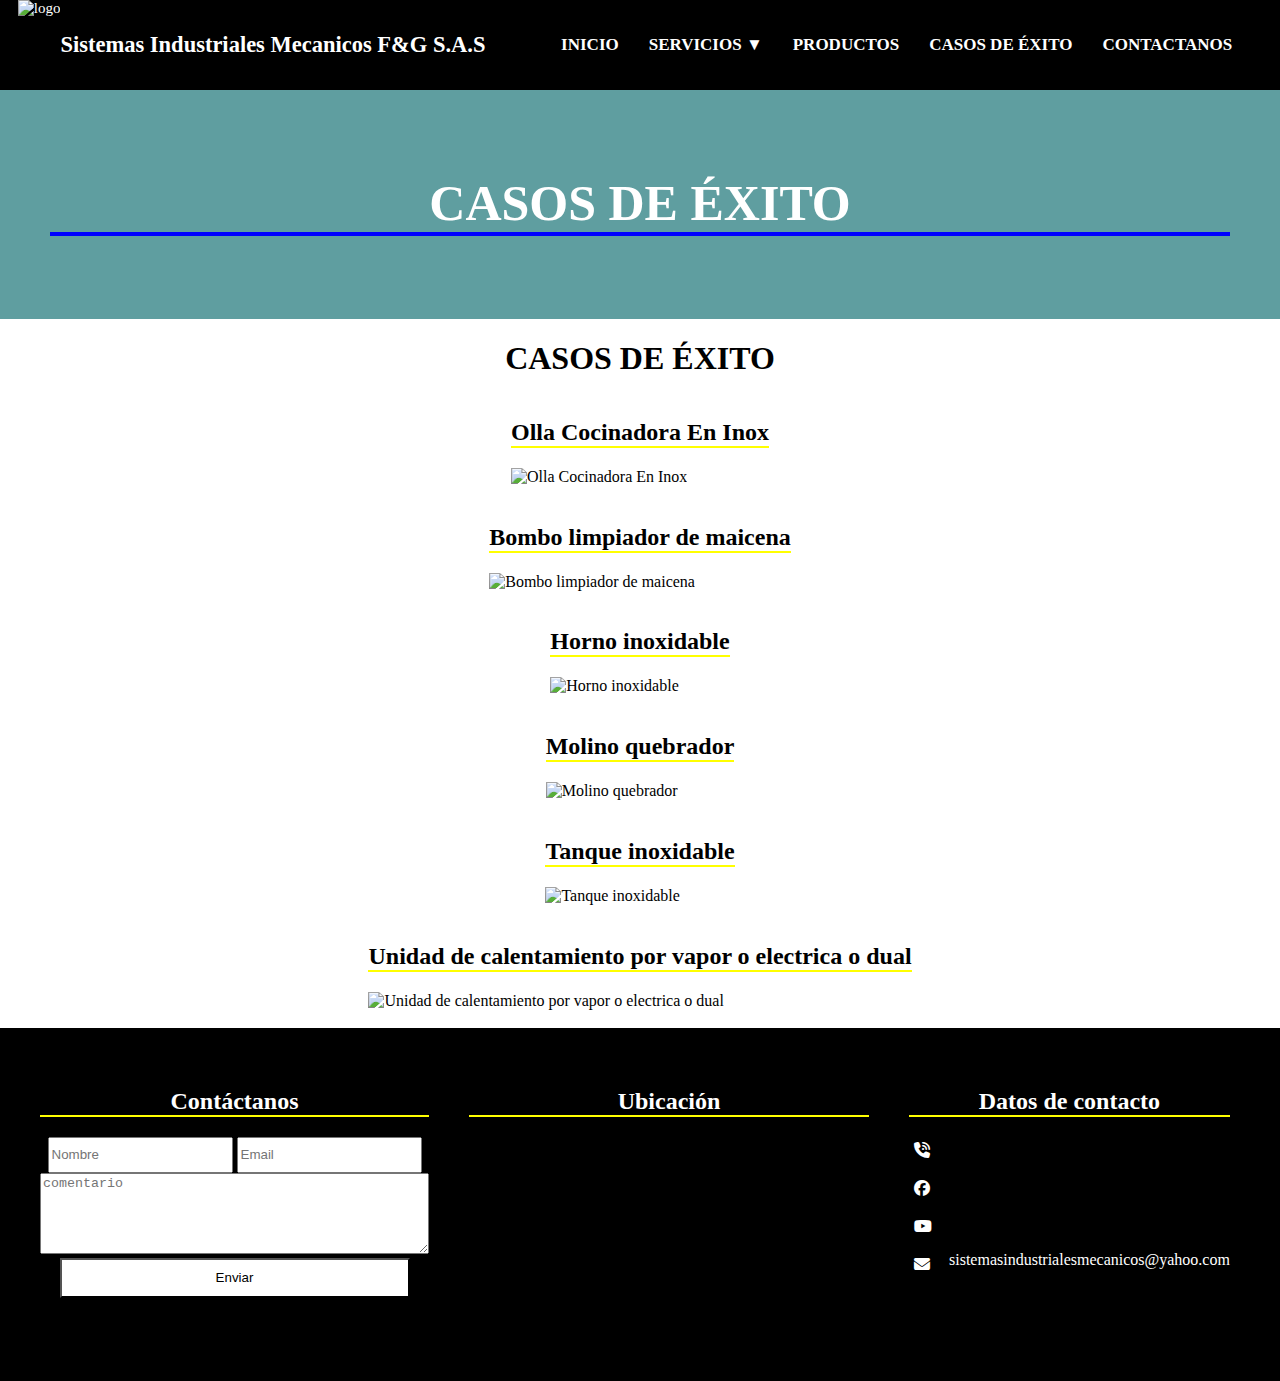
==== pages/casosdeexito.html @ 3709bdce "primer guardado" ====
<!DOCTYPE html>
<html lang="en">
<head>
    <meta charset="UTF-8">
    <meta http-equiv="X-UA-Compatible" content="IE=edge">
    <meta name="viewport" content="width=device-width, initial-scale=1.0">
    <title>SIM</title>
    <link rel="stylesheet" href="../estilos/style.css">
   <link rel="shortcut icon" href="../imagenes/WhatsApp_Image_2023-05-24_at_4.40.27_PM-removebg-preview.png" type="imege/x-icon">
   <link rel="stylesheet" href="https://cdnjs.cloudflare.com/ajax/libs/font-awesome/6.4.0/css/all.min.css">
</head>
<body>
  <header>
    <a href="../index.html" class="logo">
        <img src="../imagenes/WhatsApp_Image_2023-05-24_at_4.40.27_PM-removebg-preview.png" alt="logo">
        <h2 class="titulo">Sistemas Industriales Mecanicos F&G S.A.S</h2>
    </a>
    <nav>
        <ol class="listaorisontal">
            <li>
              <a href="../index.html" class="links">INICIO</a>
            </li>
            <li>
              <a href="./Servicios.html" class="links">SERVICIOS &#9660;</a>
              <ol class="listavertical">
                <li><a href="./fabricacion.html">Fabricación y Desarrollo de Soluciones Metalmecánicas</a></li>
                <li><a href="./mecanizos.html">Mecánizados Industriales</a></li>
                <li><a href="./mantenimiento.html">Mantenimiento Industrial</a></li>
                <li><a href="./SoldaduraMIG.html">Soldadura MIG y TIG</a></li>
                <li><a href="./cortesp.html">Corte de plasma CNC</a></li>
              </ol>
           </li>
           <li>
              <a href="./productos.html" class="links">PRODUCTOS</a>
           </li>
            <li>
              <a href="./casosdeexito.html" class="links">CASOS DE ÉXITO</a>
          </li>
           <li>
              <a href="./contacto.html" class="links">CONTACTANOS</a>
        </li>
        </ol>
    </nav>
</header>
<nav>
  <div class="fabricacion">
      <h1>CASOS DE ÉXITO</h1>
  </div>
</nav>
 <h1>CASOS DE ÉXITO</h1>
 <main class="exito">
  <section>
    <h2>Olla Cocinadora En Inox</h2>
    <img src="../imagenes/casos de éxito/Olla cocinadora/WhatsApp Image 2023-05-27 at 1.44.18 PM.jpeg" alt="Olla Cocinadora En Inox">
  </section>
  <br>
  <section>
    <h2>Bombo limpiador de maicena</h2>
    <img src="../imagenes/casos de éxito/Bombo limpiador de maicena/WhatsApp Image 2023-05-27 at 1.49.00 PM(1).jpeg" alt="Bombo limpiador de maicena">
  </section>
  <br>
  <section>
    <h2>Horno inoxidable</h2>
    <img src="../imagenes/casos de éxito/Horno inoxidable/WhatsApp Image 2023-05-27 at 1.49.20 PM.jpeg" alt="Horno inoxidable">
  </section>
  <br>
  <section>
    <h2>Molino quebrador</h2>
    <img src="../imagenes/casos de éxito/Molino quebrador/WhatsApp Image 2023-05-27 at 1.44.16 PM.jpeg" alt="Molino quebrador">
  </section>
  <br>
  <section>
    <h2>Tanque inoxidable</h2>
    <img src="../imagenes/casos de éxito/Tanque inoxidable/WhatsApp Image 2023-05-27 at 1.57.44 PM.jpeg" alt="Tanque inoxidable">
  </section>
  <br>
  <section>
    <h2>Unidad de calentamiento por vapor o electrica o dual</h2>
    <img src="../imagenes/casos de éxito/Unidad de calentamiento por vapor o electrica o dual/WhatsApp Image 2023-05-27 at 1.44.17 PM.jpeg" alt="Unidad de calentamiento por vapor o electrica o dual">
  </section>
  <br>
 </main>
 <footer>
    <div class="pcontactanos">
        <h2>Contáctanos</h2>
        <form action="">
        <input type="text" name="Nombre" id="Nombre" placeholder="Nombre">
        <input type="email" name="email" id="email" placeholder="Email">
        <br>
        <textarea name="comentario" id="" cols="46" rows="5" placeholder="comentario"></textarea>
        <br>
        <input type="submit" value="Enviar" id="enviar">
        </form>
    </div>
    <div>
        <h2>Ubicación</h2>
        <iframe src="https://www.google.com/maps/embed?pb=!1m18!1m12!1m3!1d836.5293182212894!2d-76.1641894205903!3d4.1758331933581765!2m3!1f0!2f0!3f0!3m2!1i1024!2i768!4f13.1!3m3!1m2!1s0x8e39c9f2c758d8e1%3A0x20f1a69b98691352!2sSistemas%20Industriales%20Mec%C3%A1nicos%20F%26G%20SAS!5e0!3m2!1ses!2sco!4v1685224114436!5m2!1ses!2sco" width="400" height="300" style="border:0;" allowfullscreen="" loading="lazy" referrerpolicy="no-referrer-when-downgrade"></iframe>
    </div>
    <div class="footercontac">
        <h2>Datos de contacto</h2>
        <a href="" ><i class="fa-solid fa-phone-volume"></i></a>
        <br>
        <a href=""><i class="fa-brands fa-facebook"></i></a>
        <br>
        <a href=""><i class="fa-brands fa-youtube"></i></a>
        <br>
        <a href=""><i class="fa-solid fa-envelope"></i>sistemasindustrialesmecanicos@yahoo.com</a>

    </div>
</footer>

</body>
</html>
---- estilos/style.css ----
html{
        width: 100%;
        height: 100%;
}
body{
    font-weight: sans-serif;
    margin: 0;
    background-image: url(../imagenes/layered-steps-haikei.svg); 
}

header{
min-height: 70px;
background-color:black;
display: flex;
justify-content: space-around;
align-items: center;
font-size: 15px;
}
a{
text-decoration: none;
color: white;
}
.logo{
    display: flex;
    align-items: center;
    padding-right: 0px;
}
 
.logo img{
    display: flex;
    height: 90px;
}
nav a{
font-weight: 800;
padding-right:30px;
font-size: 17px;
}
.listaorisontal{
    display: flex;
    justify-content: space-around;
    list-style: none;
}
.listavertical li a{
    display: block;
    list-style: none;
    padding: 20px;
    padding-left: 0px;
}
.listavertical{
    position: absolute;
    display: none;
    list-style: none;
    width: 200px;
    background-color: black;
}
.listaorisontal li:hover .listavertical{
    display: block;
}
nav a:hover{
    color: yellow;
}
@media (max-width:680px){
    header{
        flex-direction: column;
    }
    nav{
        padding: 10px 0px;
    }
    .carrusel{
        height: 400px;
        width: 200px;
    }
}

/* main (imagen)*/


.carrusel{
   height: 500px;
   width:1300px;
   margin: auto;
   display: flex;
}

.parrafo{
    display: flex;
    align-items: center;
    padding: 100px;
    
}
.parrafo img{
height: 300px;
width: 300px;
padding: 20px;
}
.parrafo select{
    font-size: 25px;
}

/* descargable */
.descargable{
    background-color:blue;
    width: 100px;
    padding: 12px;
    border-radius: 10px;
    margin: 100px;

}
.descargable:hover{
    background-color: black;
}

/*servicios*/

.pservicios{
    text-align: center;
    
}
.pservicios img{
    width: 600px;
    height: 400px;
}

/* footer*/

footer{
    display:flex;
  padding: 20px;
  text-align: center;
  background-color: black;

}
footer h2{
    color: white;
}
footer div iframe{
    height: 200px;
}
#Nombre{
    height: 30px;
}
#email{
    height: 30px;
}
#enviar{
    width: 350px;
    height: 40px;
    background-color: white;
}
#enviar:hover{
    background-color: yellow;
}

footer div{
    padding: 20px;
}

footer div h2{
    border-bottom: 2px solid yellow;
}
.footercontac a i{
    height: 10px;
    width: 10px;
    display: flex;
    flex-direction: row;
    margin: 5px;
    padding-right: 20px;
}
.footercontac a{
    display: flex;
    flex-direction: row;
    
}

/*servicios pagina 2*/
h1{
    text-align: center;
}
.servicios article{
    display: flex;
    
    align-items: center;

}

.servicios img{
    width: 600px;
    height: 400px;
    vertical-align: 30px;
   
}
/*productos*/
.prodes{
    
     background-color:blue;
     width: 100px;
     padding: 100px;
     border-radius: 10px;
     margin: 500px;
    
    
     
}
.prodes:hover{
    background-color: black;
}
.eldescar{
    text-align: center;
    padding-top: 200px;
    margin-bottom: 10%;
}
.abajo{
    margin-top: 100px;
}
/*casos de exito*/
.exito{
    align-items: center;
    display: flex;
    flex-direction: column;
}
.exito h2{
    text-align: center;
    border-bottom: 2px solid yellow;
}
.exito img{
    width: 600px;
    height: 400px;
}
/*contacto*/
.contacto{
    display: flex;
    flex-direction: column;
    align-items: center;
}
.contacto #Nombre{
    width: 770px;
    height: 45.5px;
}
.contacto #email{
    width: 770px;
    height: 45.5px;
}
.contacto #telefono{
    width: 770px;
    height: 45.5px;
}
.contacto #asunto{
    width: 770px;
    height: 45.5px;
}
.contacto #enviar{
    width: 774px;
    height: 60px;
}
/*fabricacion*/
.fabricacion{
background-color: cadetblue;
padding: 50px;
}
.fabricacion h1{
    font-size: 50px;
    color: white;
    border-bottom: 4px solid blue;
}
.imgs{
    display: flex;
    padding: 20px;
    width: 400px;
    height: 400px;
}
.imgs img{
    padding: 10px;
}
article p{
    font-size: 25px;
}
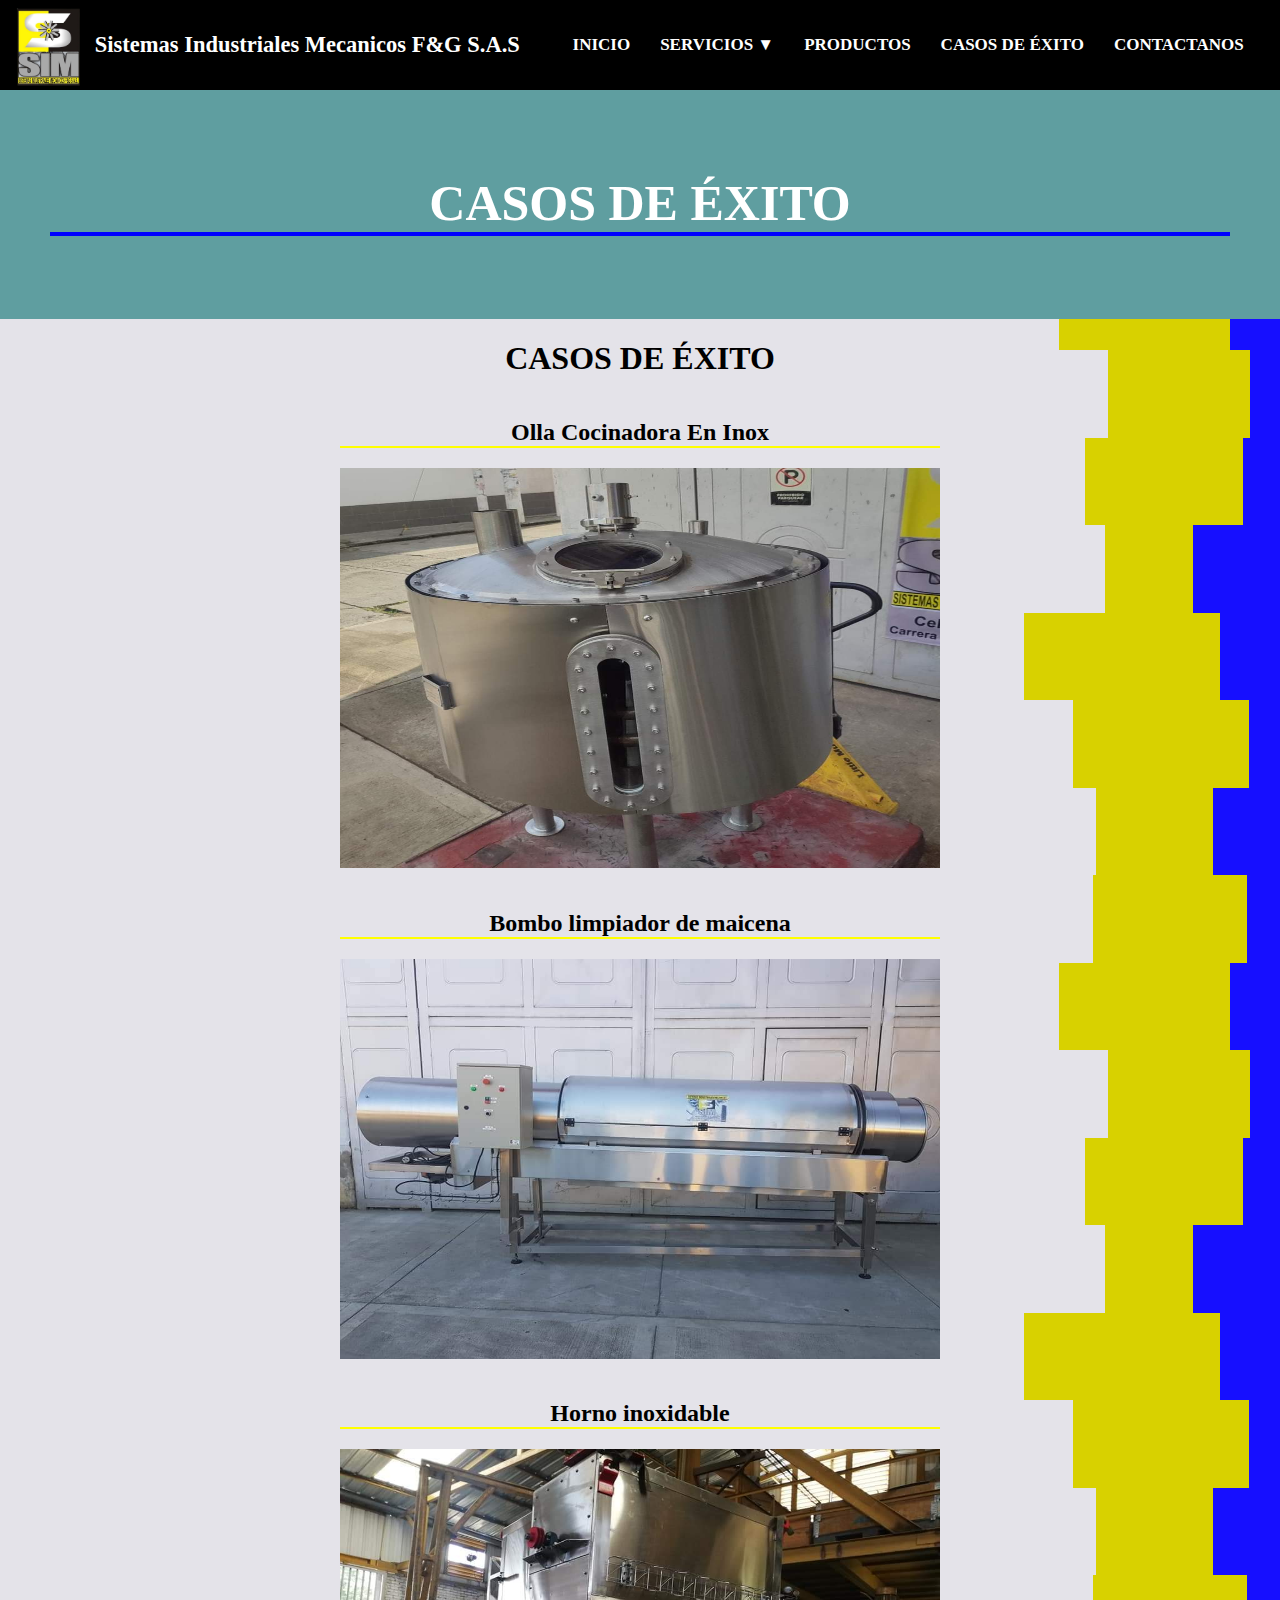
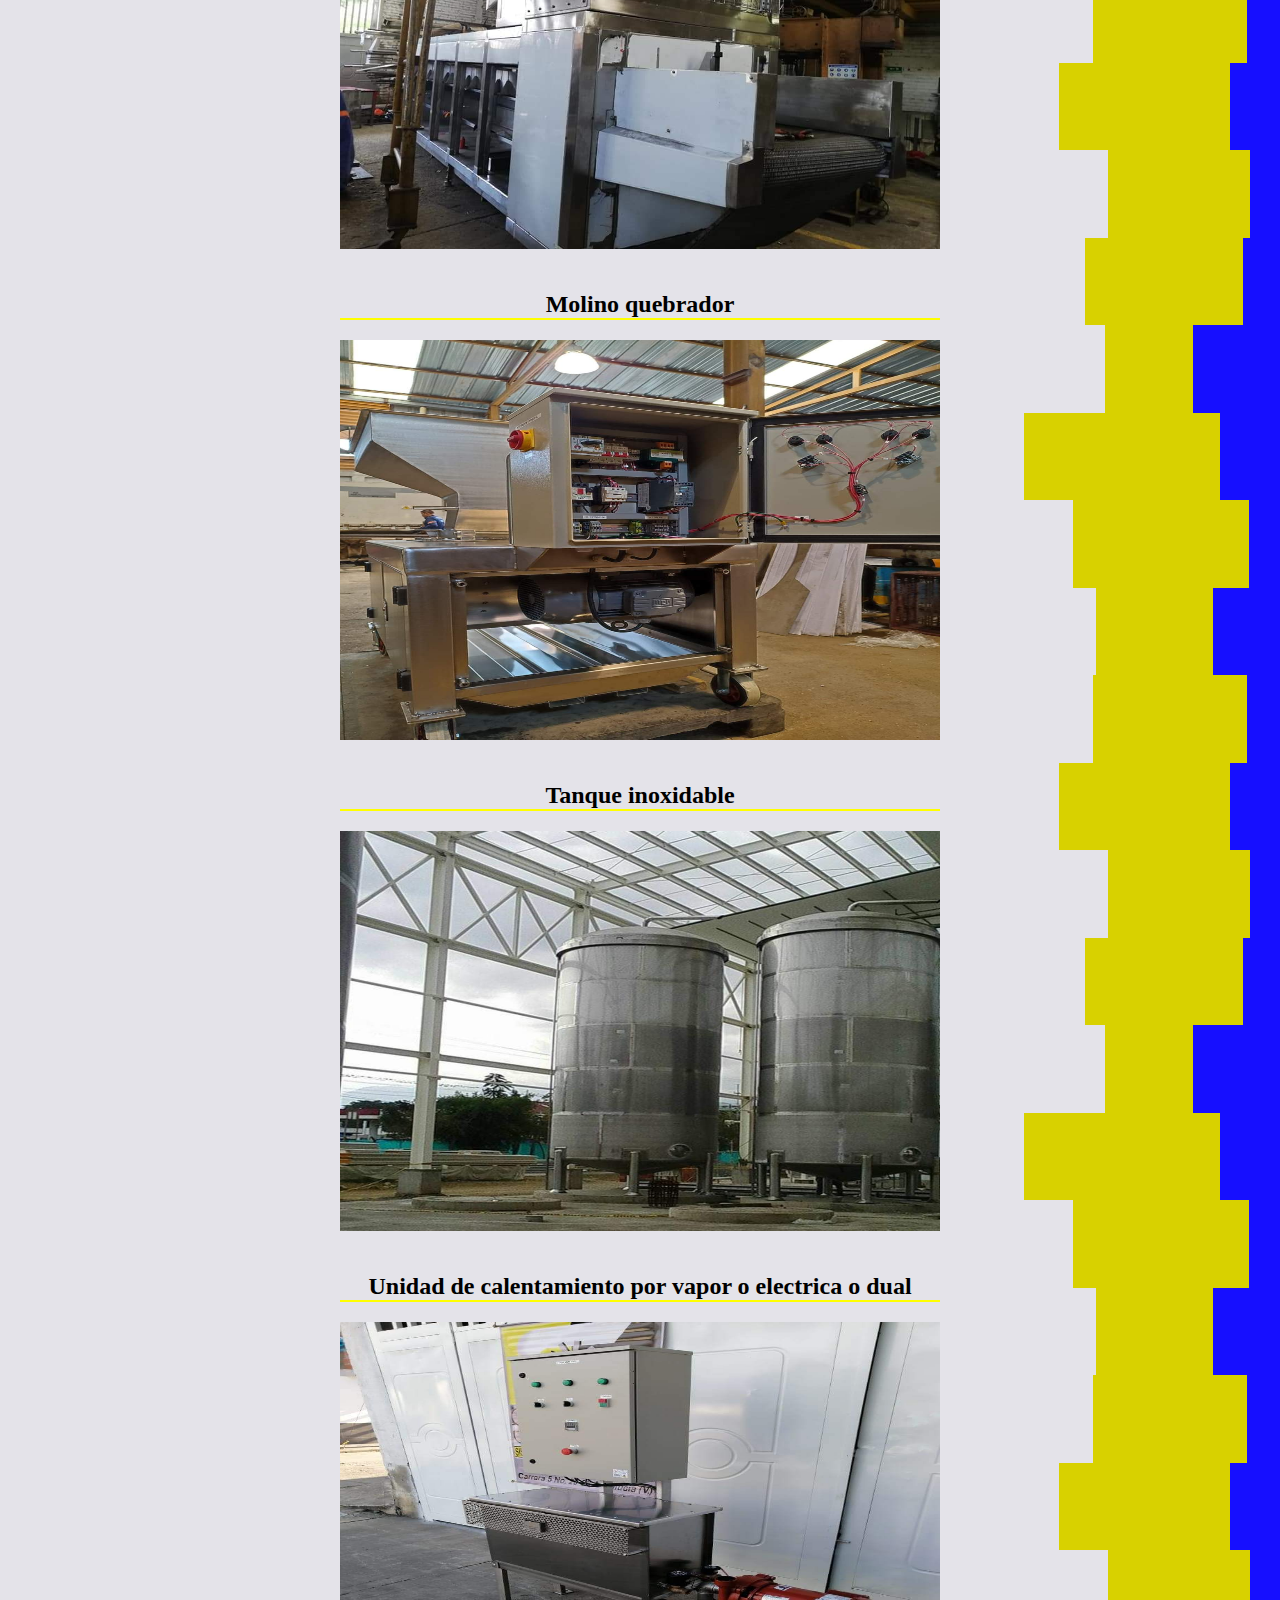
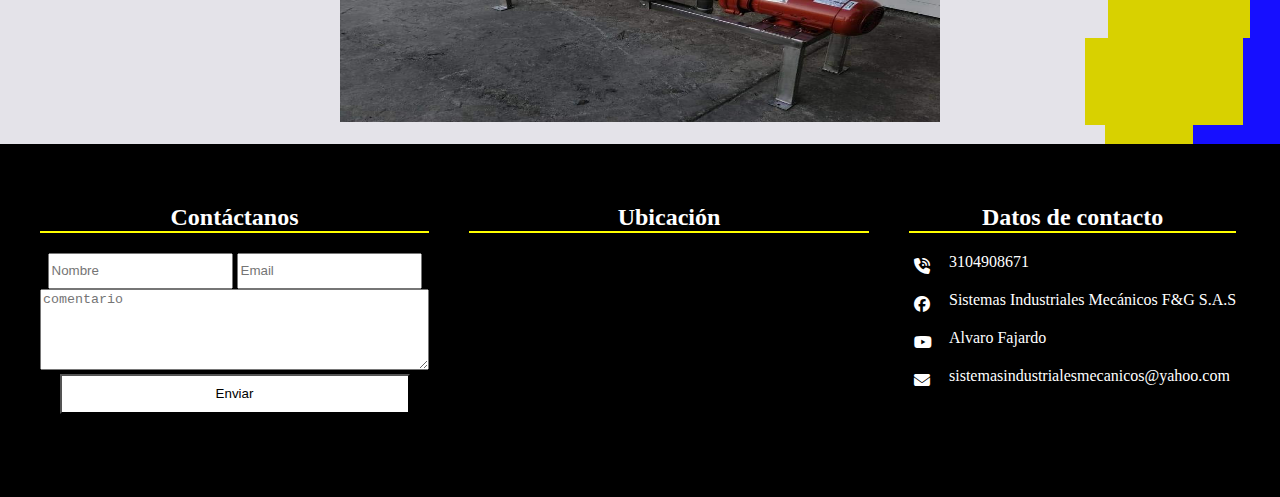
==== commit b27699fb: "responsive min" ====
--- a/pages/casosdeexito.html
+++ b/pages/casosdeexito.html
@@ -97,16 +97,16 @@
         <iframe src="https://www.google.com/maps/embed?pb=!1m18!1m12!1m3!1d836.5293182212894!2d-76.1641894205903!3d4.1758331933581765!2m3!1f0!2f0!3f0!3m2!1i1024!2i768!4f13.1!3m3!1m2!1s0x8e39c9f2c758d8e1%3A0x20f1a69b98691352!2sSistemas%20Industriales%20Mec%C3%A1nicos%20F%26G%20SAS!5e0!3m2!1ses!2sco!4v1685224114436!5m2!1ses!2sco" width="400" height="300" style="border:0;" allowfullscreen="" loading="lazy" referrerpolicy="no-referrer-when-downgrade"></iframe>
     </div>
     <div class="footercontac">
-        <h2>Datos de contacto</h2>
-        <a href="" ><i class="fa-solid fa-phone-volume"></i></a>
-        <br>
-        <a href=""><i class="fa-brands fa-facebook"></i></a>
-        <br>
-        <a href=""><i class="fa-brands fa-youtube"></i></a>
-        <br>
-        <a href=""><i class="fa-solid fa-envelope"></i>sistemasindustrialesmecanicos@yahoo.com</a>
+      <h2>Datos de contacto</h2>
+      <a href="" ><i class="fa-solid fa-phone-volume"></i>3104908671</a>
+      <br>
+      <a href="https://www.facebook.com/Sistemasindustrialesmecanicosandalucia?mibextid=ZbWKwL"><i class="fa-brands fa-facebook"></i>Sistemas Industriales Mecánicos F&G S.A.S</a>
+      <br>
+      <a href="https://www.youtube.com/@alvarofajardo7333/videos"><i class="fa-brands fa-youtube"></i>Alvaro Fajardo</a>
+      <br>
+      <a href=""><i class="fa-solid fa-envelope"></i>sistemasindustrialesmecanicos@yahoo.com</a>
 
-    </div>
+  </div>
 </footer>
 
 </body>
--- a/estilos/style.css
+++ b/estilos/style.css
@@ -59,18 +59,6 @@
 nav a:hover{
     color: yellow;
 }
-@media (max-width:680px){
-    header{
-        flex-direction: column;
-    }
-    nav{
-        padding: 10px 0px;
-    }
-    .carrusel{
-        height: 400px;
-        width: 200px;
-    }
-}
 
 /* main (imagen)*/
 
@@ -119,6 +107,7 @@
 .pservicios img{
     width: 600px;
     height: 400px;
+    border-radius: 25% 10%;
 }
 
 /* footer*/
@@ -172,6 +161,52 @@
     
 }
 
+/*responsive*/
+
+@media(max-width:480px){
+
+    header{
+        flex-direction: column;
+    }
+    .listaorisontal{
+        flex-direction: column;
+    }
+    .listaorisontal li{
+        padding: 1rem;
+    }
+
+    nav{
+        padding: 10px 0px;
+    }
+    .carrusel{
+        height: 300px;
+        width: 420px;
+    }
+    .parrafo{
+        flex-direction: column;
+    }
+
+    .pservicios img{
+        width: 350px;
+        height: 200px;
+        border-radius: 25% 10%;
+    }
+    footer{
+        display: flex;
+        flex-direction: column;
+    }
+    #comentario{
+        width: 300px;
+        height: 100px;
+    }
+    #enviar{
+        width:300px;
+    }
+    footer iframe{
+        width: 300px;
+    }
+
+}
 /*servicios pagina 2*/
 h1{
     text-align: center;
@@ -226,6 +261,12 @@
     width: 600px;
     height: 400px;
 }
+@media(max-width:480px){
+    .exito img{
+        width: 400px;
+        height: 300px;
+    }
+}
 /*contacto*/
 .contacto{
     display: flex;
@@ -251,6 +292,30 @@
 .contacto #enviar{
     width: 774px;
     height: 60px;
+}
+@media(max-width:480px){
+    
+
+    .contacto #Nombre{
+        width: 400px;
+        height: 45.5px;
+    }
+    .contacto #email{
+        width: 400px;
+        height: 45.5px;
+    }
+    .contacto #telefono{
+        width: 400px;
+        height: 45.5px;
+    }
+    .contacto #asunto{
+        width: 400px;
+        height: 45.5px;
+    }
+    .contacto #enviar{
+        width: 400px;
+        height: 60px;
+    }
 }
 /*fabricacion*/
 .fabricacion{
@@ -275,7 +340,16 @@
     font-size: 25px;
 }
 
-
-
-
-
+@media(max-width:480px){
+    .imgs{
+        flex-direction: column;
+    }
+    article p{
+        font-size: 25px;
+        display: flex;
+    }
+}
+
+
+
+
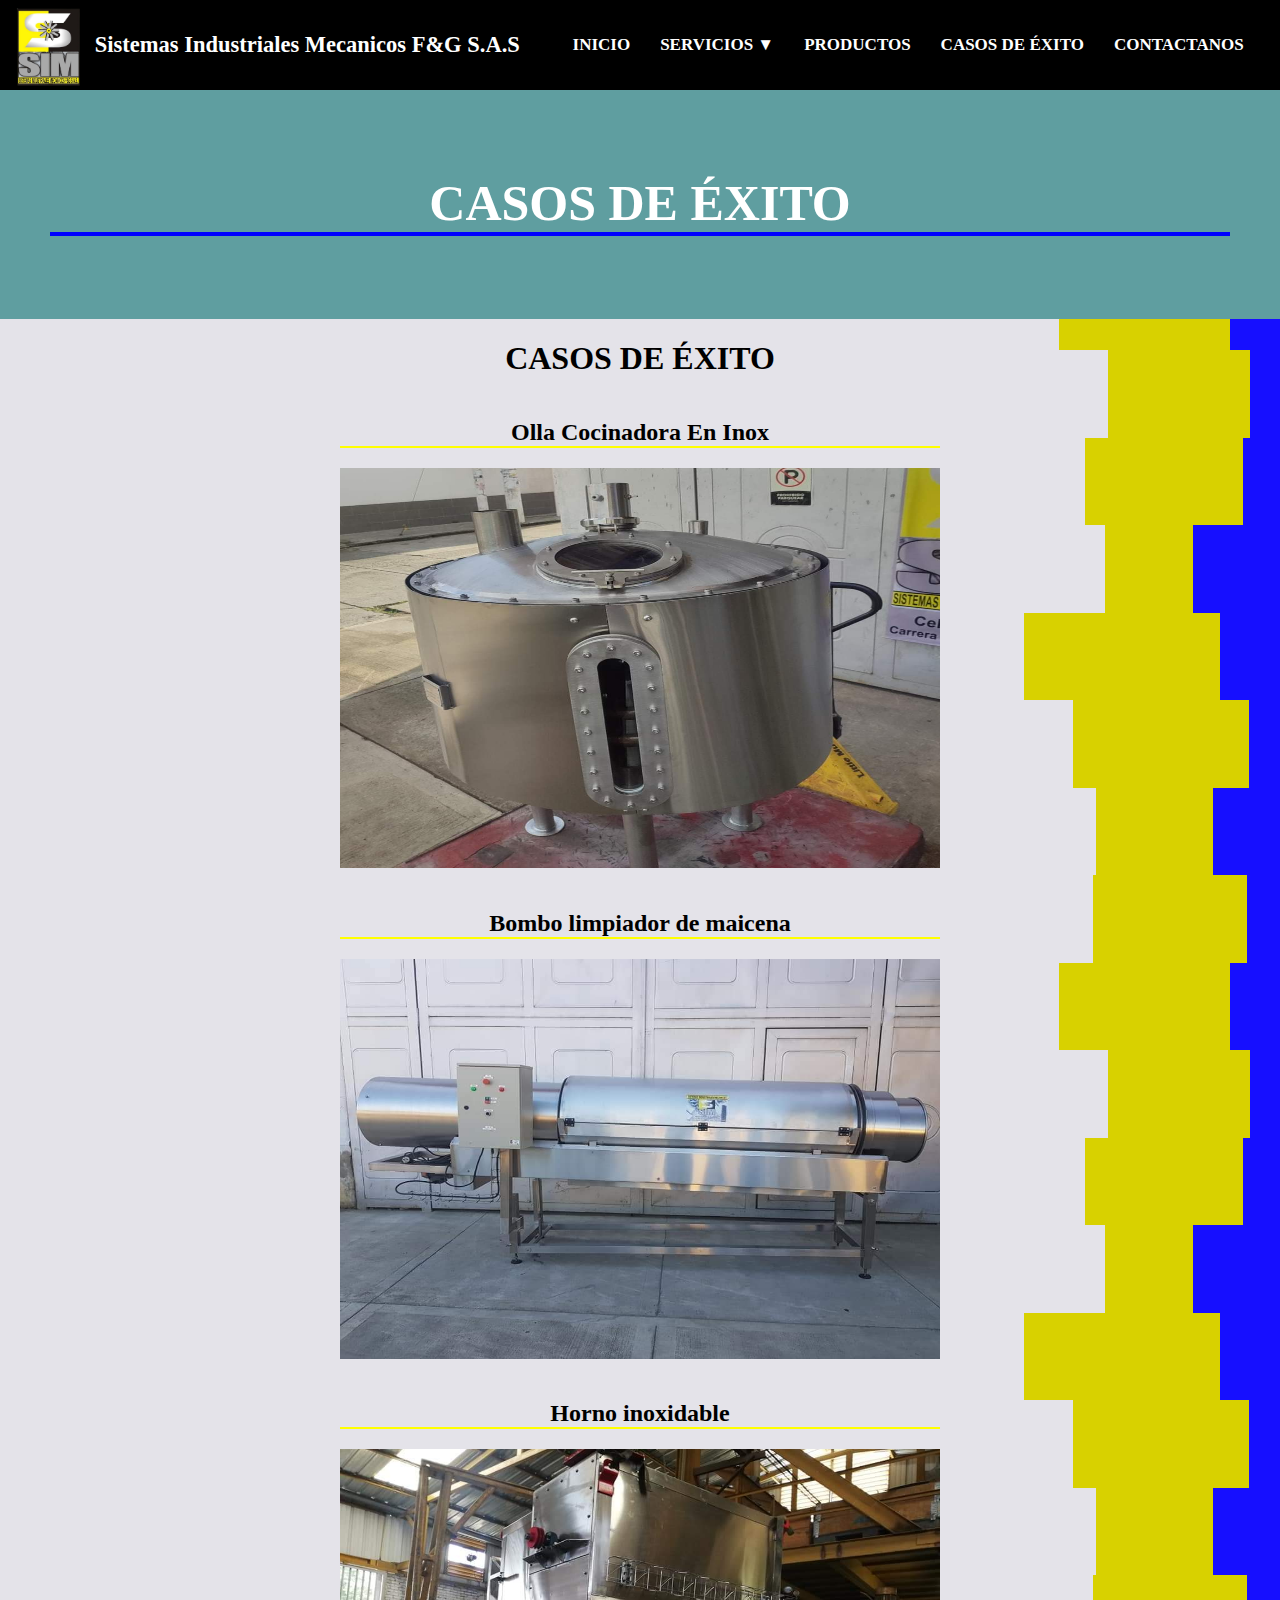
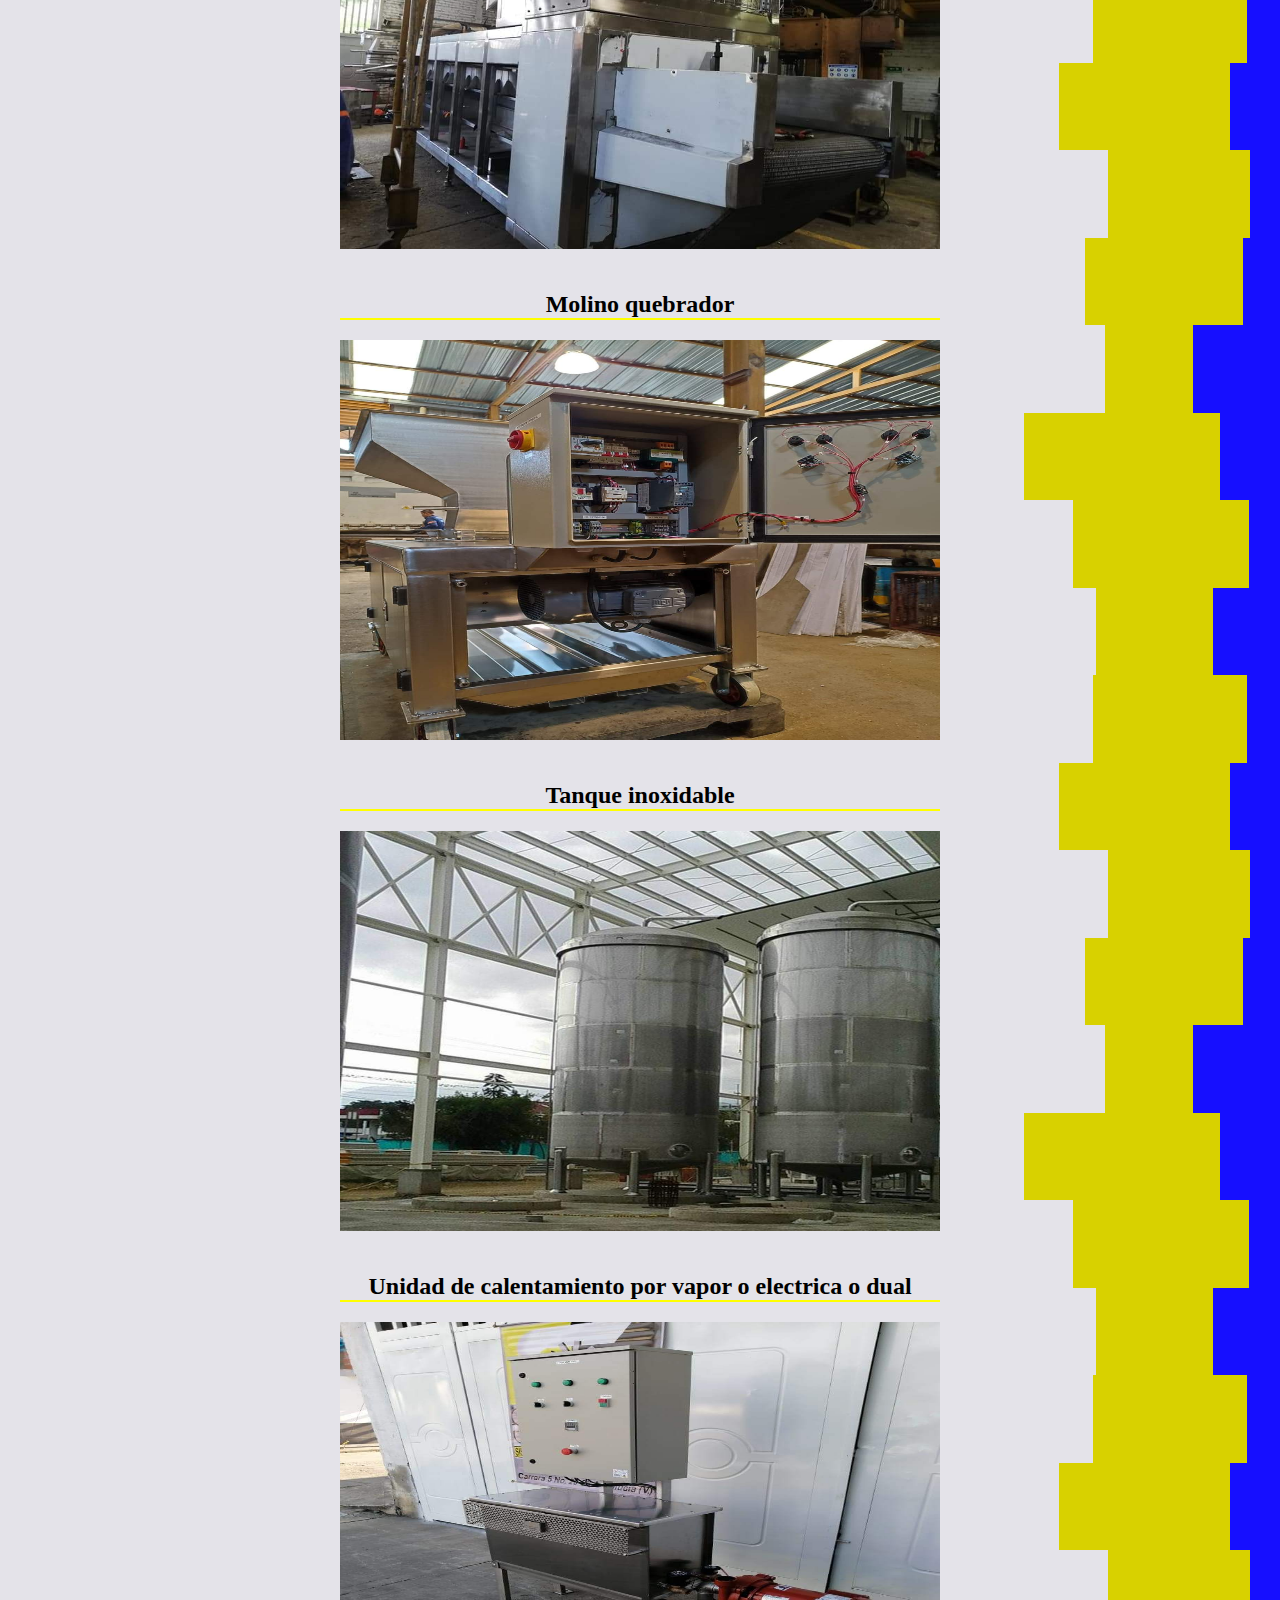
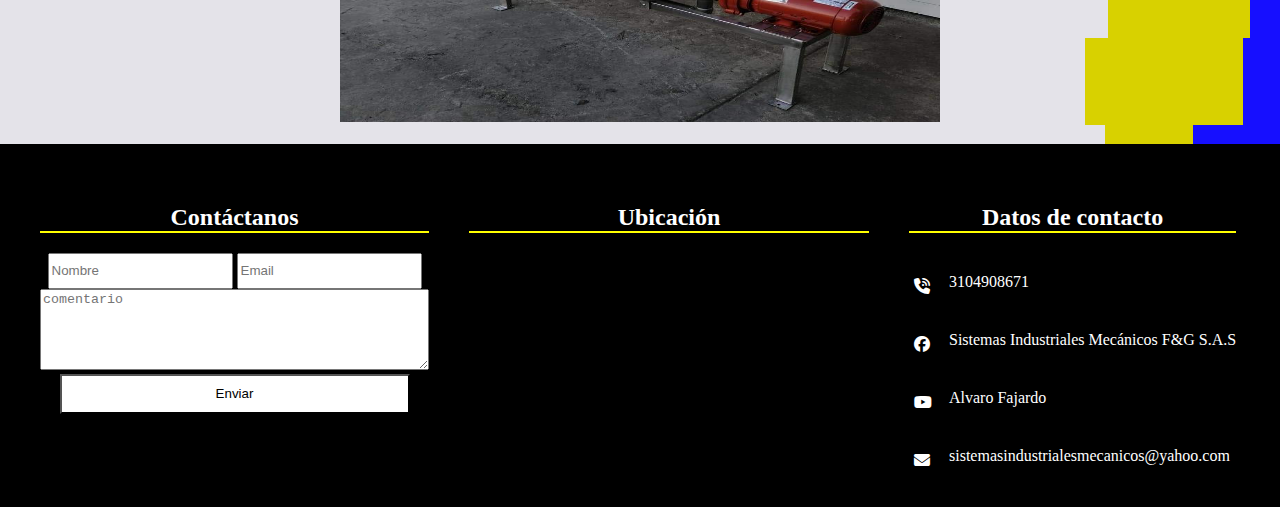
==== commit 011e7688: "mejora resposive" ====
--- a/pages/casosdeexito.html
+++ b/pages/casosdeexito.html
@@ -15,7 +15,11 @@
         <img src="../imagenes/WhatsApp_Image_2023-05-24_at_4.40.27_PM-removebg-preview.png" alt="logo">
         <h2 class="titulo">Sistemas Industriales Mecanicos F&G S.A.S</h2>
     </a>
+    <label for="check" class="mostrar-menu">
+      &#8801
+  </label>
     <nav>
+      <input type="checkbox" name="" id="check">
         <ol class="listaorisontal">
             <li>
               <a href="../index.html" class="links">INICIO</a>
--- a/estilos/style.css
+++ b/estilos/style.css
@@ -59,6 +59,19 @@
 nav a:hover{
     color: yellow;
 }
+.mostrar-menu {
+    color: white;
+    cursor: pointer;
+    font-size: 30px;
+    display: none;
+    transition: 0.4s;
+}
+.mostrar-menu{
+    order: 1;
+}
+#check{
+ display: none;
+}
 
 /* main (imagen)*/
 
@@ -158,25 +171,42 @@
 .footercontac a{
     display: flex;
     flex-direction: row;
+    padding-top: 20px;
     
 }
 
 /*responsive*/
 
-@media(max-width:480px){
+@media(max-width:420px){
 
     header{
         flex-direction: column;
     }
+
+    .mostrar-menu ,
+    .esconder-menu{
+        color: white;
+        display: block;
+        position: relative;
+    }
+
     .listaorisontal{
-        flex-direction: column;
-    }
-    .listaorisontal li{
-        padding: 1rem;
-    }
-
-    nav{
-        padding: 10px 0px;
+        position:fixed;
+        top: 80px;
+        bottom: 0;
+        background-color: black;
+        width: 100%;
+        left: 0;
+        display: flex;
+        justify-content: space-evenly;
+        flex-direction: column;
+        align-items: center;
+        clip-path: circle(0 at center);
+        transition: clip-path 1s ease-in-out;
+    }
+
+    #check:checked + .listaorisontal{
+        clip-path: circle(100% at center);
     }
     .carrusel{
         height: 300px;
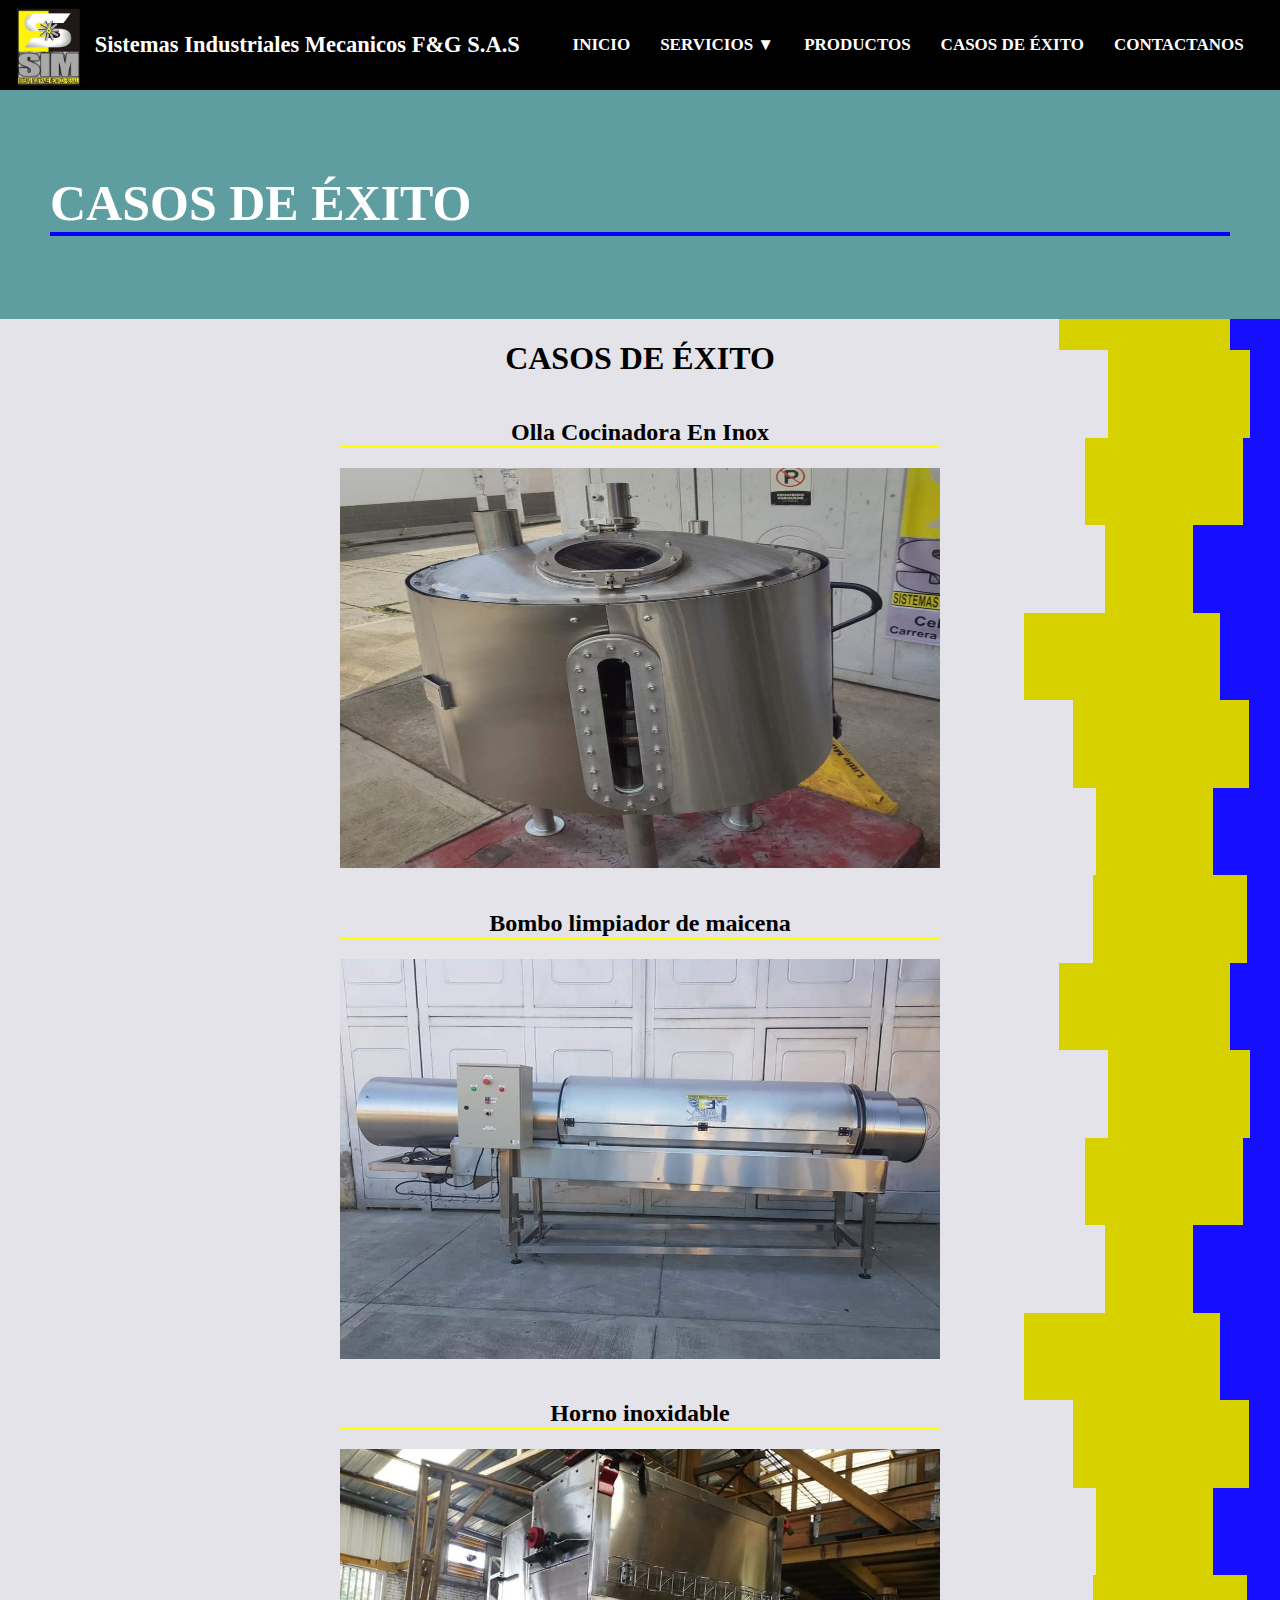
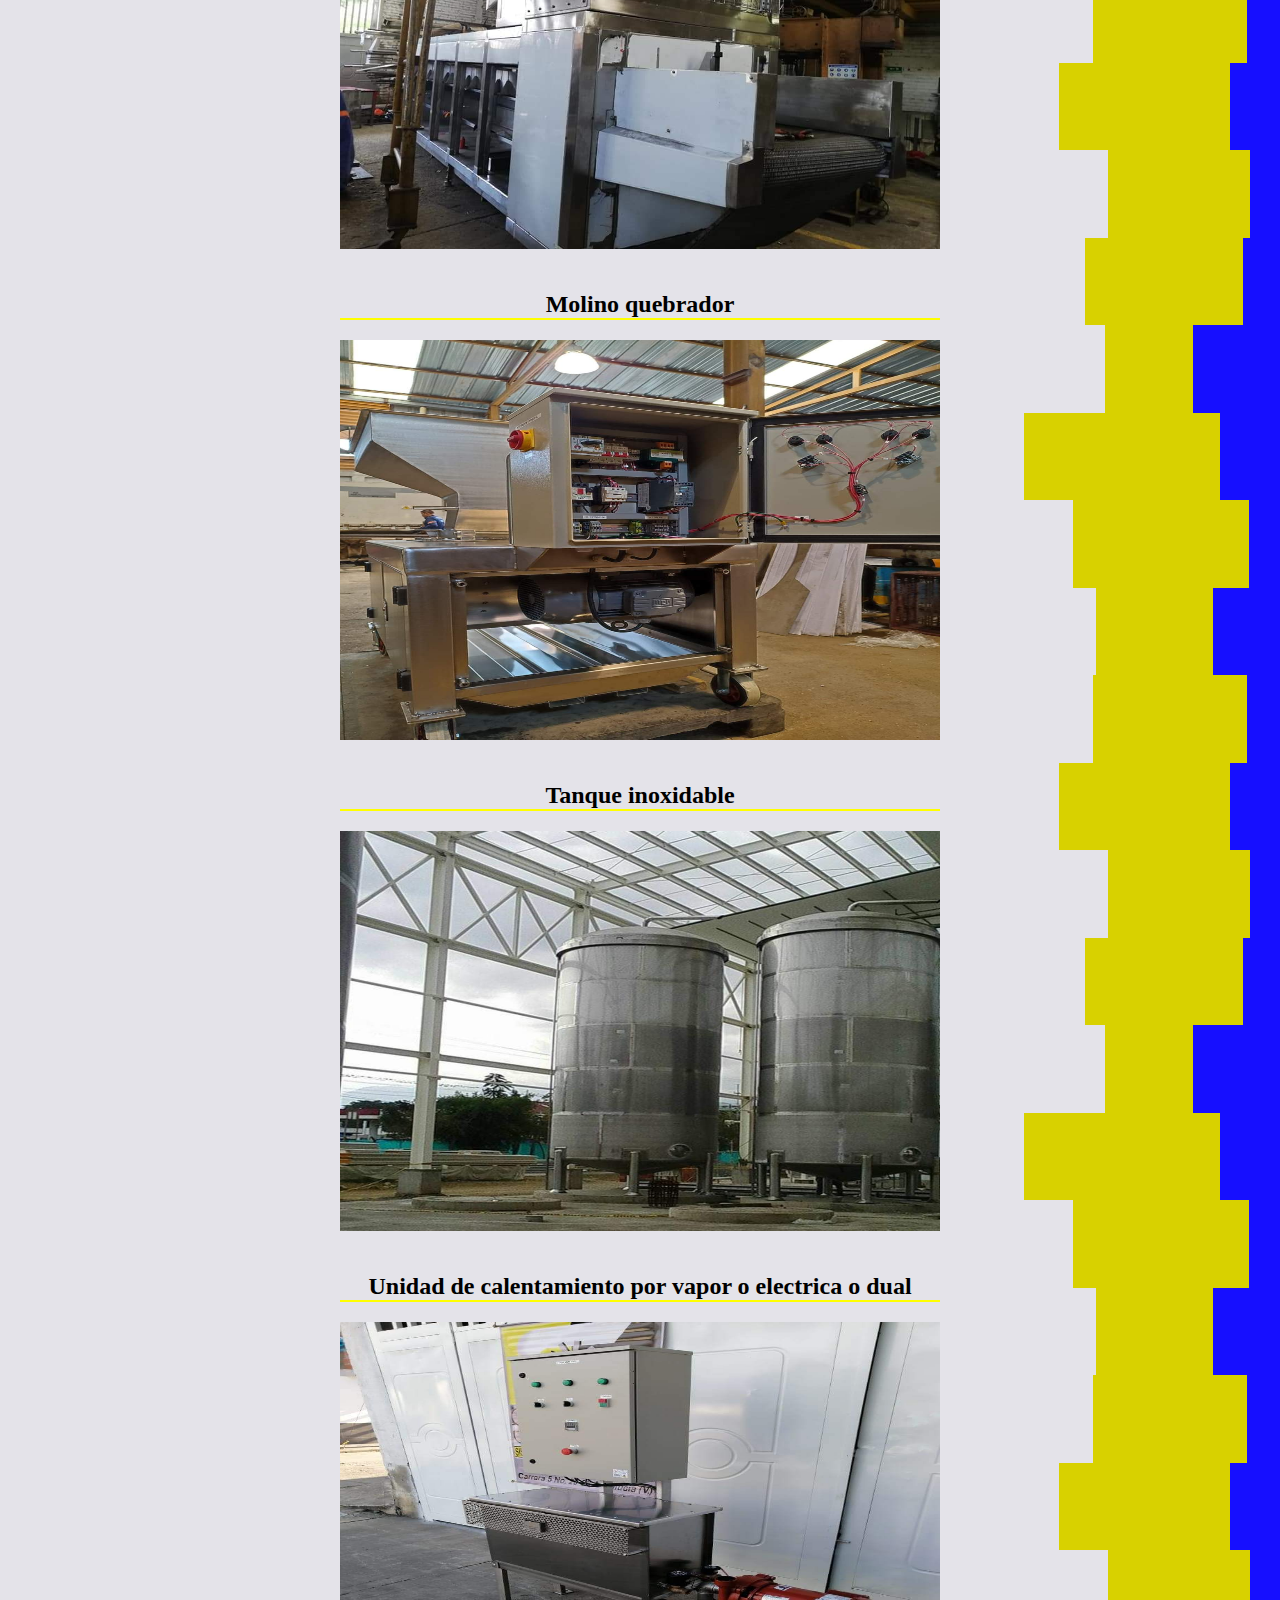
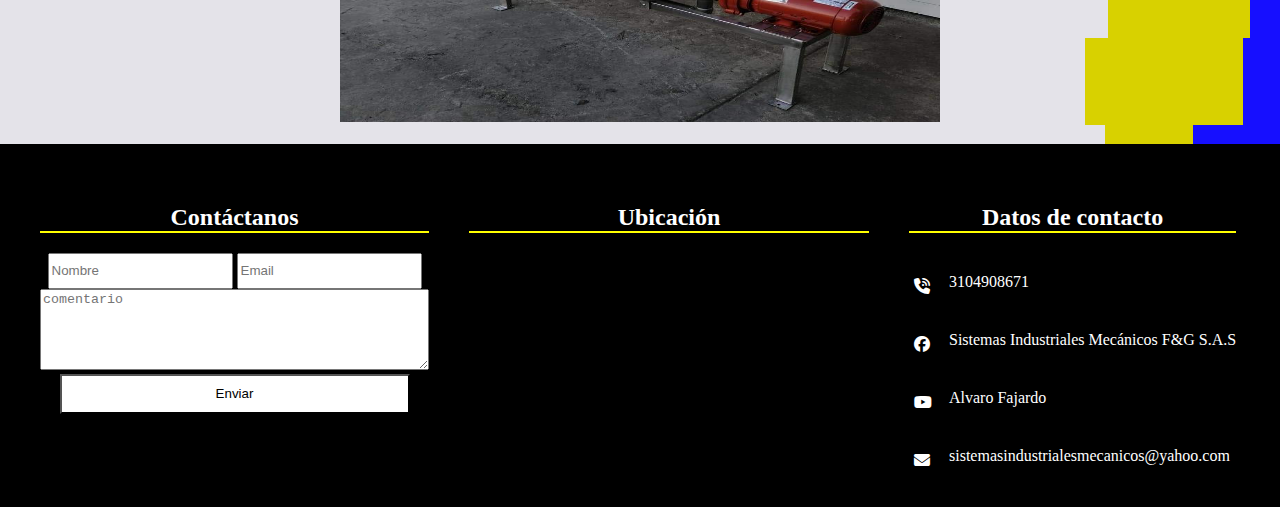
==== commit 40009b9a: "sass" ====
--- a/pages/casosdeexito.html
+++ b/pages/casosdeexito.html
@@ -4,7 +4,8 @@
     <meta charset="UTF-8">
     <meta http-equiv="X-UA-Compatible" content="IE=edge">
     <meta name="viewport" content="width=device-width, initial-scale=1.0">
-    <title>SIM</title>
+    <meta name="description" content= "maquinaria para hacer alimentos">
+    <title>casos de Éxito</title>
     <link rel="stylesheet" href="../estilos/style.css">
    <link rel="shortcut icon" href="../imagenes/WhatsApp_Image_2023-05-24_at_4.40.27_PM-removebg-preview.png" type="imege/x-icon">
    <link rel="stylesheet" href="https://cdnjs.cloudflare.com/ajax/libs/font-awesome/6.4.0/css/all.min.css">
--- a/estilos/style.css
+++ b/estilos/style.css
@@ -1,385 +1,387 @@
-html{
-        width: 100%;
-        height: 100%;
-}
-body{
-    font-weight: sans-serif;
-    margin: 0;
-    background-image: url(../imagenes/layered-steps-haikei.svg); 
-}
-
-header{
-min-height: 70px;
-background-color:black;
-display: flex;
-justify-content: space-around;
-align-items: center;
-font-size: 15px;
-}
-a{
-text-decoration: none;
-color: white;
-}
-.logo{
+html {
+  width: 100%;
+  height: 100%;
+}
+
+body {
+  font-weight: sans-serif;
+  margin: 0;
+  background-image: url(../imagenes/layered-steps-haikei.svg);
+}
+
+a {
+  text-decoration: none;
+  color: white;
+}
+
+h1 {
+  text-align: center;
+}
+
+header {
+  min-height: 70px;
+  background-color: black;
+  display: flex;
+  justify-content: space-around;
+  align-items: center;
+  font-size: 15px;
+}
+
+.logo {
+  display: flex;
+  align-items: center;
+  padding-right: 0px;
+}
+.logo img {
+  display: flex;
+  height: 90px;
+}
+
+nav a {
+  font-weight: 800;
+  padding-right: 30px;
+  font-size: 17px;
+}
+
+.listaorisontal {
+  display: flex;
+  justify-content: space-around;
+  list-style: none;
+}
+
+.listavertical {
+  position: absolute;
+  display: none;
+  list-style: none;
+  width: 200px;
+  background-color: black;
+}
+.listavertical li a {
+  display: block;
+  list-style: none;
+  padding: 20px;
+  padding-left: 0px;
+}
+
+.listaorisontal li:hover .listavertical {
+  display: block;
+}
+
+nav a:hover {
+  color: yellow;
+}
+
+.mostrar-menu {
+  color: white;
+  cursor: pointer;
+  font-size: 30px;
+  display: none;
+  transition: 0.4s;
+}
+.mostrar-menu {
+  order: 1;
+}
+
+#check {
+  display: none;
+}
+
+footer {
+  display: flex;
+  padding: 20px;
+  text-align: center;
+  background-color: black;
+}
+footer h2 {
+  color: white;
+}
+footer div {
+  padding: 20px;
+}
+footer div iframe {
+  height: 200px;
+}
+footer div h2 {
+  border-bottom: 2px solid yellow;
+}
+footer #Nombre {
+  height: 30px;
+}
+footer #email {
+  height: 30px;
+}
+footer #enviar {
+  width: 350px;
+  height: 40px;
+  background-color: white;
+}
+footer #enviar:hover {
+  background-color: yellow;
+}
+
+.footercontac a {
+  display: flex;
+  flex-direction: row;
+  padding-top: 20px;
+}
+.footercontac a i {
+  height: 10px;
+  width: 10px;
+  display: flex;
+  flex-direction: row;
+  margin: 5px;
+  padding-right: 20px;
+}
+
+@media (max-width: 480px) {
+  header {
+    flex-direction: column;
+  }
+  .mostrar-menu,
+  .esconder-menu {
+    color: white;
+    display: block;
+    position: relative;
+  }
+  .listaorisontal {
+    position: fixed;
+    top: 80px;
+    bottom: 0;
+    background-color: black;
+    width: 100%;
+    left: 0;
     display: flex;
+    justify-content: space-evenly;
+    flex-direction: column;
     align-items: center;
-    padding-right: 0px;
-}
- 
-.logo img{
+    clip-path: circle(0 at center);
+    transition: clip-path 1s ease-in-out;
+  }
+  #check:checked + .listaorisontal {
+    clip-path: circle(100% at center);
+  }
+  .carrusel {
+    height: 300px;
+    width: 420px;
+  }
+  .parrafo {
+    flex-direction: column;
+  }
+  .pservicios img {
+    width: 350px;
+    height: 200px;
+    border-radius: 25% 10%;
+  }
+  footer {
     display: flex;
-    height: 90px;
-}
-nav a{
-font-weight: 800;
-padding-right:30px;
-font-size: 17px;
-}
-.listaorisontal{
+    flex-direction: column;
+  }
+  footer iframe {
+    width: 300px;
+  }
+  #Nombre {
+    width: 20rem;
+  }
+  #email {
+    width: 20rem;
+  }
+  #comentario {
+    width: 300px;
+    height: 100px;
+  }
+  #enviar {
+    width: 1rem;
+  }
+}
+.carrusel {
+  height: 500px;
+  width: 1300px;
+  margin: auto;
+  display: flex;
+}
+
+.parrafo {
+  display: flex;
+  align-items: center;
+  padding: 100px;
+}
+.parrafo img {
+  height: 300px;
+  width: 300px;
+  padding: 20px;
+}
+.parrafo select {
+  font-size: 25px;
+}
+
+/* descargable */
+.descargable {
+  background-color: blue;
+  width: 100px;
+  padding: 12px;
+  border-radius: 10px;
+  margin: 100px;
+}
+.descargable:hover {
+  background-color: black;
+}
+
+/*servicios*/
+.pservicios {
+  text-align: center;
+}
+.pservicios img {
+  width: 600px;
+  height: 400px;
+  border-radius: 25% 10%;
+}
+
+@media (max-width: 480px) {
+  .carrusel img {
+    width: 480px;
+    justify-content: right;
+  }
+  .pservicios img {
+    width: 300px;
+    height: 200px;
+  }
+}
+.prodes {
+  background-color: blue;
+  width: 100px;
+  padding: 100px;
+  border-radius: 10px;
+  margin: 500px;
+}
+.prodes:hover {
+  background-color: black;
+}
+
+.eldescar {
+  text-align: center;
+  padding-top: 200px;
+  margin-bottom: 10%;
+}
+
+.abajo {
+  margin-top: 100px;
+}
+
+.exito {
+  align-items: center;
+  display: flex;
+  flex-direction: column;
+}
+.exito h2 {
+  text-align: center;
+  border-bottom: 2px solid yellow;
+}
+.exito img {
+  width: 600px;
+  height: 400px;
+}
+
+@media (max-width: 480px) {
+  .exito img {
+    width: 400px;
+    height: 300px;
+  }
+}
+.contacto {
+  display: flex;
+  flex-direction: column;
+  align-items: center;
+}
+.contacto #Nombre {
+  width: 770px;
+  height: 45.5px;
+}
+.contacto #email {
+  width: 770px;
+  height: 45.5px;
+}
+.contacto #telefono {
+  width: 770px;
+  height: 45.5px;
+}
+.contacto #asunto {
+  width: 770px;
+  height: 45.5px;
+}
+.contacto #enviar {
+  width: 774px;
+  height: 60px;
+}
+
+@media (max-width: 480px) {
+  .contacto input {
+    display: grid;
+    grid-template-rows: 90% 90% 90% 90% 90%;
+    grid-template-columns: auto auto auto;
+  }
+  .contacto #Nombre {
+    grid-column: 1/3;
+    width: 200px;
+    height: 40px;
+  }
+  .contacto #email {
+    width: 200px;
+    height: 40px;
+  }
+  .contacto #telefono {
+    width: 200px;
+    height: 40px;
+  }
+  .contacto #asunto {
+    width: 200px;
+    height: 40px;
+  }
+  .contacto #enviar {
+    width: 200px;
+    height: 40px;
+  }
+}
+.fabricacion {
+  background-color: cadetblue;
+  padding: 50px;
+}
+.fabricacion h1 {
+  display: flex;
+  font-size: 50px;
+  color: white;
+  border-bottom: 4px solid blue;
+}
+
+.imgs {
+  display: flex;
+  padding: 20px;
+}
+.imgs img {
+  padding: 10px;
+  width: 400px;
+  height: 400px;
+  align-items: center;
+}
+
+article p {
+  font-size: 25px;
+}
+
+@media (max-width: 480px) {
+  h1 {
+    flex-direction: column;
+  }
+  .imgs {
+    flex-direction: column;
+  }
+  .imgs img {
+    width: 300px;
+    height: 200px;
+  }
+  article p {
+    font-size: 25px;
     display: flex;
-    justify-content: space-around;
-    list-style: none;
-}
-.listavertical li a{
-    display: block;
-    list-style: none;
-    padding: 20px;
-    padding-left: 0px;
-}
-.listavertical{
-    position: absolute;
-    display: none;
-    list-style: none;
-    width: 200px;
-    background-color: black;
-}
-.listaorisontal li:hover .listavertical{
-    display: block;
-}
-nav a:hover{
-    color: yellow;
-}
-.mostrar-menu {
-    color: white;
-    cursor: pointer;
-    font-size: 30px;
-    display: none;
-    transition: 0.4s;
-}
-.mostrar-menu{
-    order: 1;
-}
-#check{
- display: none;
-}
-
-/* main (imagen)*/
-
-
-.carrusel{
-   height: 500px;
-   width:1300px;
-   margin: auto;
-   display: flex;
-}
-
-.parrafo{
-    display: flex;
-    align-items: center;
-    padding: 100px;
-    
-}
-.parrafo img{
-height: 300px;
-width: 300px;
-padding: 20px;
-}
-.parrafo select{
-    font-size: 25px;
-}
-
-/* descargable */
-.descargable{
-    background-color:blue;
-    width: 100px;
-    padding: 12px;
-    border-radius: 10px;
-    margin: 100px;
-
-}
-.descargable:hover{
-    background-color: black;
-}
-
-/*servicios*/
-
-.pservicios{
-    text-align: center;
-    
-}
-.pservicios img{
-    width: 600px;
-    height: 400px;
-    border-radius: 25% 10%;
-}
-
-/* footer*/
-
-footer{
-    display:flex;
-  padding: 20px;
-  text-align: center;
-  background-color: black;
-
-}
-footer h2{
-    color: white;
-}
-footer div iframe{
-    height: 200px;
-}
-#Nombre{
-    height: 30px;
-}
-#email{
-    height: 30px;
-}
-#enviar{
-    width: 350px;
-    height: 40px;
-    background-color: white;
-}
-#enviar:hover{
-    background-color: yellow;
-}
-
-footer div{
-    padding: 20px;
-}
-
-footer div h2{
-    border-bottom: 2px solid yellow;
-}
-.footercontac a i{
-    height: 10px;
-    width: 10px;
-    display: flex;
-    flex-direction: row;
-    margin: 5px;
-    padding-right: 20px;
-}
-.footercontac a{
-    display: flex;
-    flex-direction: row;
-    padding-top: 20px;
-    
-}
-
-/*responsive*/
-
-@media(max-width:420px){
-
-    header{
-        flex-direction: column;
-    }
-
-    .mostrar-menu ,
-    .esconder-menu{
-        color: white;
-        display: block;
-        position: relative;
-    }
-
-    .listaorisontal{
-        position:fixed;
-        top: 80px;
-        bottom: 0;
-        background-color: black;
-        width: 100%;
-        left: 0;
-        display: flex;
-        justify-content: space-evenly;
-        flex-direction: column;
-        align-items: center;
-        clip-path: circle(0 at center);
-        transition: clip-path 1s ease-in-out;
-    }
-
-    #check:checked + .listaorisontal{
-        clip-path: circle(100% at center);
-    }
-    .carrusel{
-        height: 300px;
-        width: 420px;
-    }
-    .parrafo{
-        flex-direction: column;
-    }
-
-    .pservicios img{
-        width: 350px;
-        height: 200px;
-        border-radius: 25% 10%;
-    }
-    footer{
-        display: flex;
-        flex-direction: column;
-    }
-    #comentario{
-        width: 300px;
-        height: 100px;
-    }
-    #enviar{
-        width:300px;
-    }
-    footer iframe{
-        width: 300px;
-    }
-
-}
-/*servicios pagina 2*/
-h1{
-    text-align: center;
-}
-.servicios article{
-    display: flex;
-    
-    align-items: center;
-
-}
-
-.servicios img{
-    width: 600px;
-    height: 400px;
-    vertical-align: 30px;
-   
-}
-/*productos*/
-.prodes{
-    
-     background-color:blue;
-     width: 100px;
-     padding: 100px;
-     border-radius: 10px;
-     margin: 500px;
-    
-    
-     
-}
-.prodes:hover{
-    background-color: black;
-}
-.eldescar{
-    text-align: center;
-    padding-top: 200px;
-    margin-bottom: 10%;
-}
-.abajo{
-    margin-top: 100px;
-}
-/*casos de exito*/
-.exito{
-    align-items: center;
-    display: flex;
-    flex-direction: column;
-}
-.exito h2{
-    text-align: center;
-    border-bottom: 2px solid yellow;
-}
-.exito img{
-    width: 600px;
-    height: 400px;
-}
-@media(max-width:480px){
-    .exito img{
-        width: 400px;
-        height: 300px;
-    }
-}
-/*contacto*/
-.contacto{
-    display: flex;
-    flex-direction: column;
-    align-items: center;
-}
-.contacto #Nombre{
-    width: 770px;
-    height: 45.5px;
-}
-.contacto #email{
-    width: 770px;
-    height: 45.5px;
-}
-.contacto #telefono{
-    width: 770px;
-    height: 45.5px;
-}
-.contacto #asunto{
-    width: 770px;
-    height: 45.5px;
-}
-.contacto #enviar{
-    width: 774px;
-    height: 60px;
-}
-@media(max-width:480px){
-    
-
-    .contacto #Nombre{
-        width: 400px;
-        height: 45.5px;
-    }
-    .contacto #email{
-        width: 400px;
-        height: 45.5px;
-    }
-    .contacto #telefono{
-        width: 400px;
-        height: 45.5px;
-    }
-    .contacto #asunto{
-        width: 400px;
-        height: 45.5px;
-    }
-    .contacto #enviar{
-        width: 400px;
-        height: 60px;
-    }
-}
-/*fabricacion*/
-.fabricacion{
-background-color: cadetblue;
-padding: 50px;
-}
-.fabricacion h1{
-    font-size: 50px;
-    color: white;
-    border-bottom: 4px solid blue;
-}
-.imgs{
-    display: flex;
-    padding: 20px;
-    width: 400px;
-    height: 400px;
-}
-.imgs img{
-    padding: 10px;
-}
-article p{
-    font-size: 25px;
-}
-
-@media(max-width:480px){
-    .imgs{
-        flex-direction: column;
-    }
-    article p{
-        font-size: 25px;
-        display: flex;
-    }
-}
-
-
-
-
+  }
+}
+
+/*# sourceMappingURL=style.css.map */
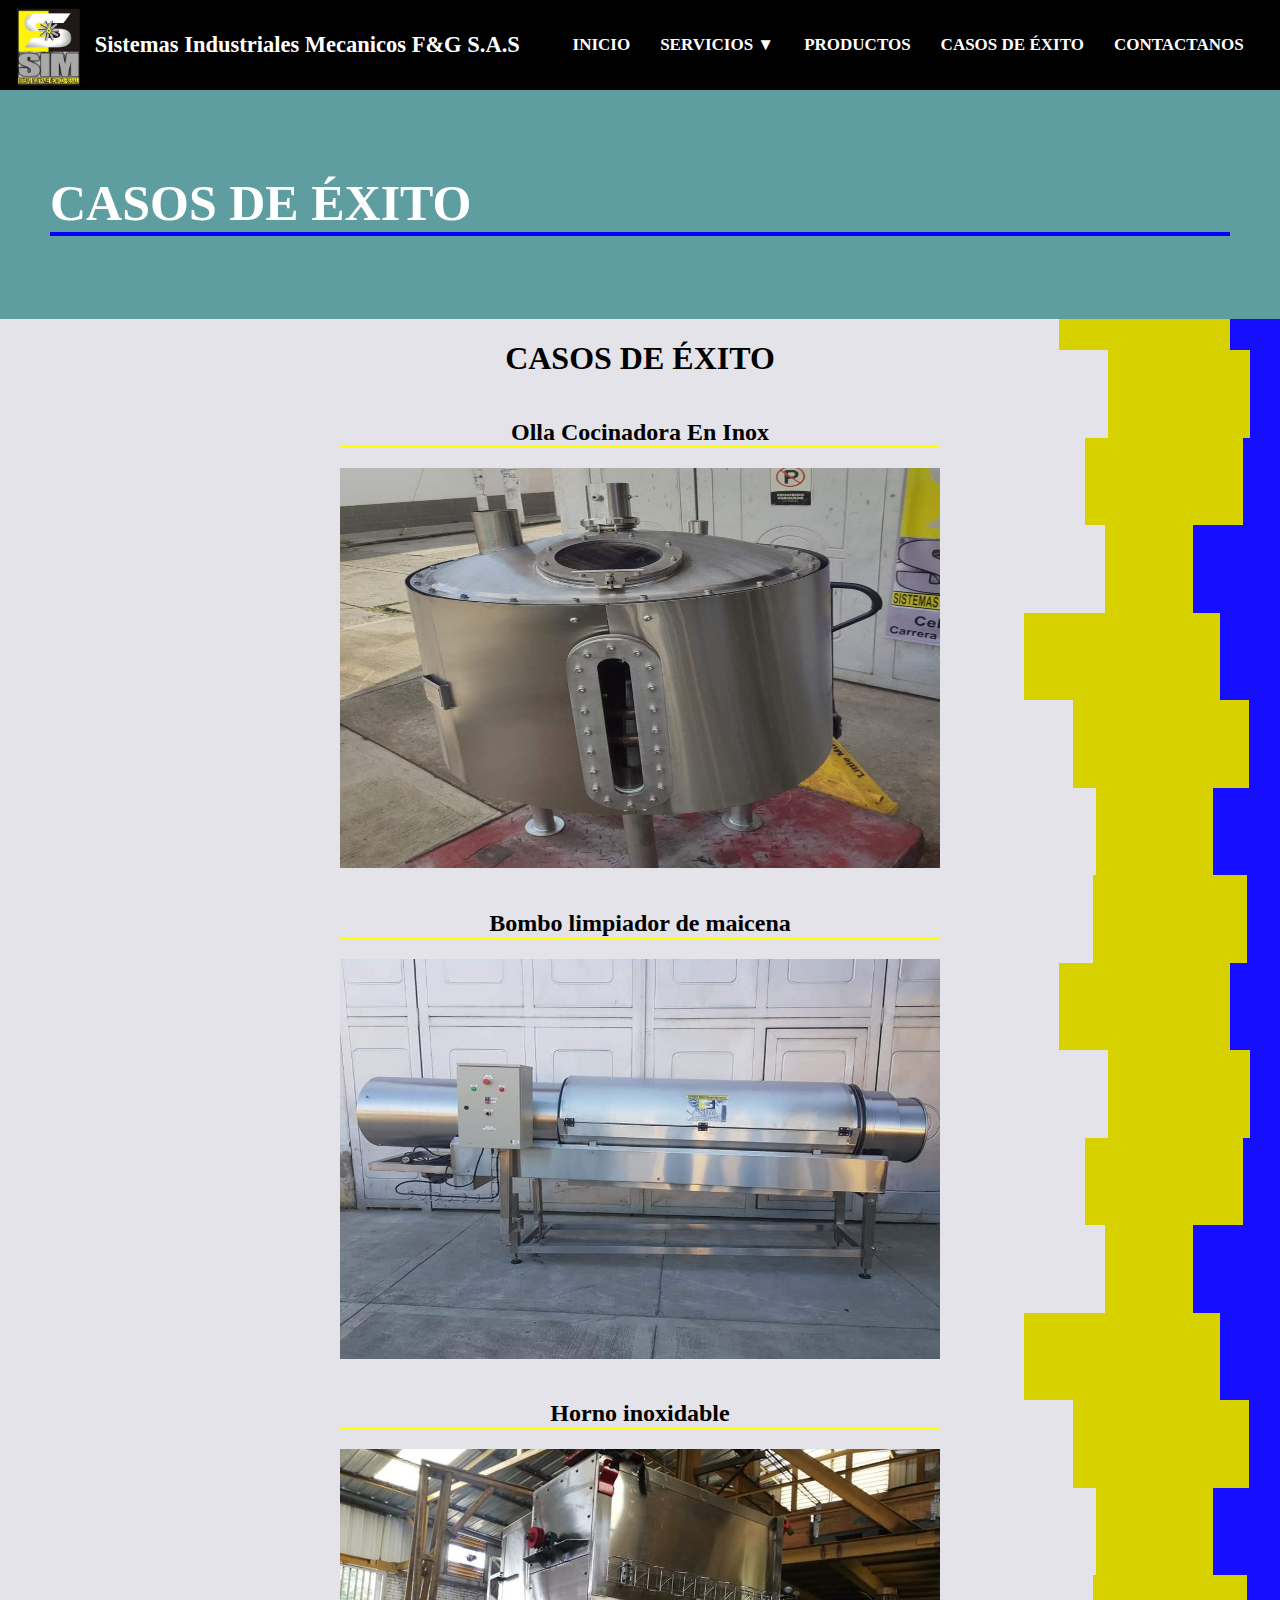
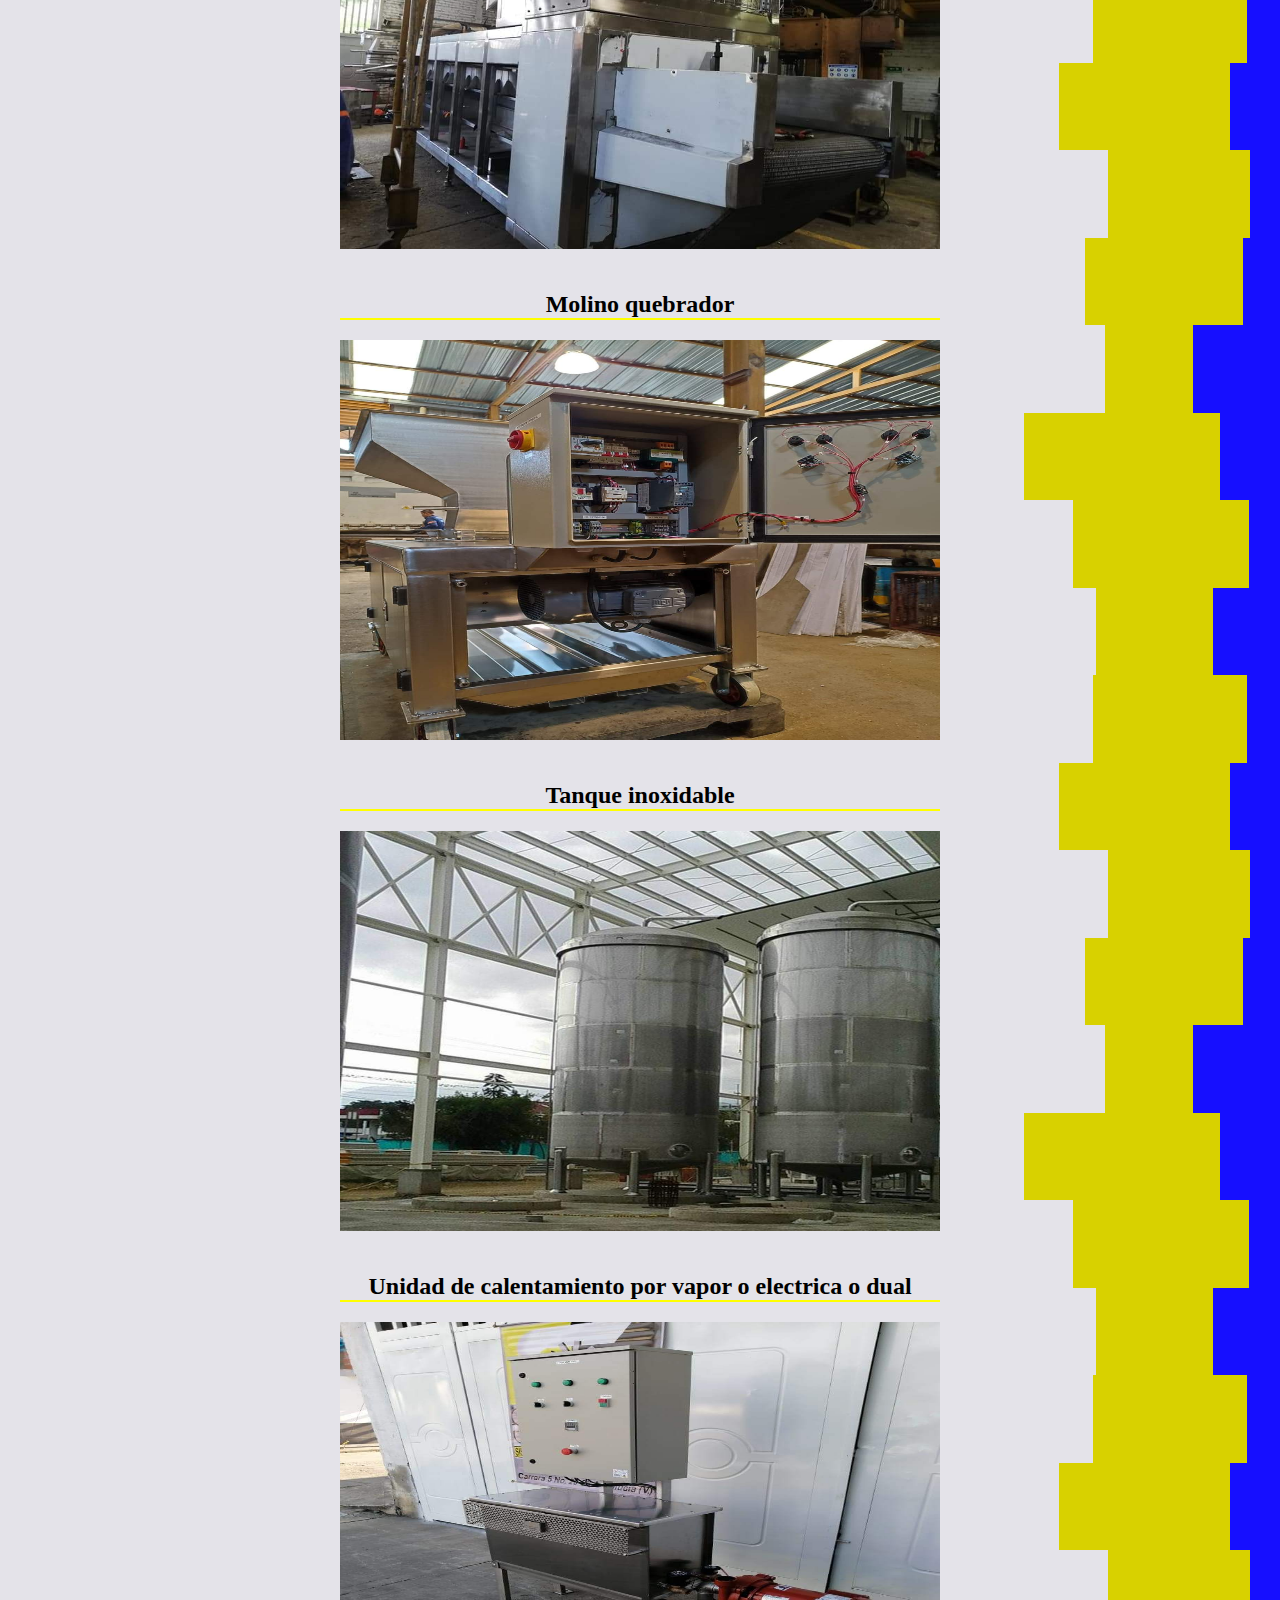
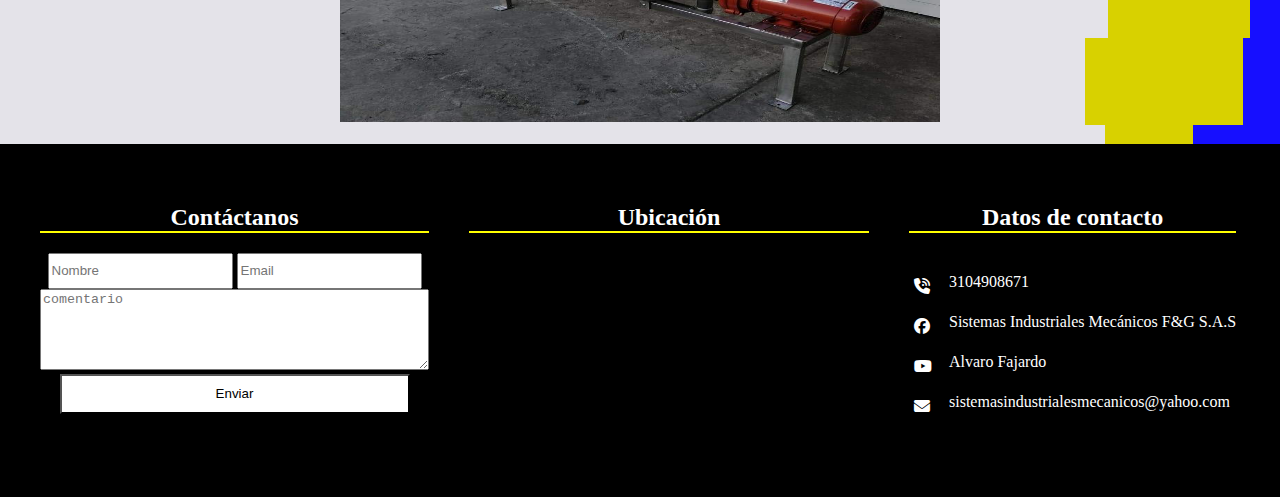
==== commit 9124106a: "cambios responsive" ====
--- a/pages/casosdeexito.html
+++ b/pages/casosdeexito.html
@@ -13,7 +13,7 @@
 <body>
   <header>
     <a href="../index.html" class="logo">
-        <img src="../imagenes/WhatsApp_Image_2023-05-24_at_4.40.27_PM-removebg-preview.png" alt="logo">
+        <img src="../imagenes/WhatsApp_Image_2023-05-24_at_4.40.27_PM-removebg-preview.png" alt="logo" loading="lazy">
         <h2 class="titulo">Sistemas Industriales Mecanicos F&G S.A.S</h2>
     </a>
     <label for="check" class="mostrar-menu">
@@ -26,7 +26,7 @@
               <a href="../index.html" class="links">INICIO</a>
             </li>
             <li>
-              <a href="./Servicios.html" class="links">SERVICIOS &#9660;</a>
+              <a href="" class="links">SERVICIOS &#9660;</a>
               <ol class="listavertical">
                 <li><a href="./fabricacion.html">Fabricación y Desarrollo de Soluciones Metalmecánicas</a></li>
                 <li><a href="./mecanizos.html">Mecánizados Industriales</a></li>
@@ -56,32 +56,32 @@
  <main class="exito">
   <section>
     <h2>Olla Cocinadora En Inox</h2>
-    <img src="../imagenes/casos de éxito/Olla cocinadora/WhatsApp Image 2023-05-27 at 1.44.18 PM.jpeg" alt="Olla Cocinadora En Inox">
+    <img src="../imagenes/casos de éxito/Olla cocinadora/WhatsApp Image 2023-05-27 at 1.44.18 PM.jpeg" alt="Olla Cocinadora En Inox" loading="lazy">
   </section>
   <br>
   <section>
     <h2>Bombo limpiador de maicena</h2>
-    <img src="../imagenes/casos de éxito/Bombo limpiador de maicena/WhatsApp Image 2023-05-27 at 1.49.00 PM(1).jpeg" alt="Bombo limpiador de maicena">
+    <img src="../imagenes/casos de éxito/Bombo limpiador de maicena/WhatsApp Image 2023-05-27 at 1.49.00 PM(1).jpeg" alt="Bombo limpiador de maicena" loading="lazy">
   </section>
   <br>
   <section>
     <h2>Horno inoxidable</h2>
-    <img src="../imagenes/casos de éxito/Horno inoxidable/WhatsApp Image 2023-05-27 at 1.49.20 PM.jpeg" alt="Horno inoxidable">
+    <img src="../imagenes/casos de éxito/Horno inoxidable/WhatsApp Image 2023-05-27 at 1.49.20 PM.jpeg" alt="Horno inoxidable" loading="lazy">
   </section>
   <br>
   <section>
     <h2>Molino quebrador</h2>
-    <img src="../imagenes/casos de éxito/Molino quebrador/WhatsApp Image 2023-05-27 at 1.44.16 PM.jpeg" alt="Molino quebrador">
+    <img src="../imagenes/casos de éxito/Molino quebrador/WhatsApp Image 2023-05-27 at 1.44.16 PM.jpeg" alt="Molino quebrador" loading="lazy">
   </section>
   <br>
   <section>
     <h2>Tanque inoxidable</h2>
-    <img src="../imagenes/casos de éxito/Tanque inoxidable/WhatsApp Image 2023-05-27 at 1.57.44 PM.jpeg" alt="Tanque inoxidable">
+    <img src="../imagenes/casos de éxito/Tanque inoxidable/WhatsApp Image 2023-05-27 at 1.57.44 PM.jpeg" alt="Tanque inoxidable" loading="lazy">
   </section>
   <br>
   <section>
     <h2>Unidad de calentamiento por vapor o electrica o dual</h2>
-    <img src="../imagenes/casos de éxito/Unidad de calentamiento por vapor o electrica o dual/WhatsApp Image 2023-05-27 at 1.44.17 PM.jpeg" alt="Unidad de calentamiento por vapor o electrica o dual">
+    <img src="../imagenes/casos de éxito/Unidad de calentamiento por vapor o electrica o dual/WhatsApp Image 2023-05-27 at 1.44.17 PM.jpeg" alt="Unidad de calentamiento por vapor o electrica o dual" loading="lazy">
   </section>
   <br>
  </main>
@@ -104,11 +104,11 @@
     <div class="footercontac">
       <h2>Datos de contacto</h2>
       <a href="" ><i class="fa-solid fa-phone-volume"></i>3104908671</a>
-      <br>
+      
       <a href="https://www.facebook.com/Sistemasindustrialesmecanicosandalucia?mibextid=ZbWKwL"><i class="fa-brands fa-facebook"></i>Sistemas Industriales Mecánicos F&G S.A.S</a>
-      <br>
+      
       <a href="https://www.youtube.com/@alvarofajardo7333/videos"><i class="fa-brands fa-youtube"></i>Alvaro Fajardo</a>
-      <br>
+      
       <a href=""><i class="fa-solid fa-envelope"></i>sistemasindustrialesmecanicos@yahoo.com</a>
 
   </div>
--- a/estilos/style.css
+++ b/estilos/style.css
@@ -1,3 +1,4 @@
+@charset "UTF-8";
 html {
   width: 100%;
   height: 100%;
@@ -7,6 +8,11 @@
   font-weight: sans-serif;
   margin: 0;
   background-image: url(../imagenes/layered-steps-haikei.svg);
+}
+@media (max-width: 480px) {
+  body {
+    background-image: none;
+  }
 }
 
 a {
@@ -160,9 +166,9 @@
   #check:checked + .listaorisontal {
     clip-path: circle(100% at center);
   }
-  .carrusel {
-    height: 300px;
-    width: 420px;
+  .carrusel img {
+    width: 100%;
+    height: 200px;
   }
   .parrafo {
     flex-direction: column;
@@ -236,16 +242,6 @@
   border-radius: 25% 10%;
 }
 
-@media (max-width: 480px) {
-  .carrusel img {
-    width: 480px;
-    justify-content: right;
-  }
-  .pservicios img {
-    width: 300px;
-    height: 200px;
-  }
-}
 .prodes {
   background-color: blue;
   width: 100px;
@@ -281,12 +277,6 @@
   height: 400px;
 }
 
-@media (max-width: 480px) {
-  .exito img {
-    width: 400px;
-    height: 300px;
-  }
-}
 .contacto {
   display: flex;
   flex-direction: column;
@@ -313,34 +303,6 @@
   height: 60px;
 }
 
-@media (max-width: 480px) {
-  .contacto input {
-    display: grid;
-    grid-template-rows: 90% 90% 90% 90% 90%;
-    grid-template-columns: auto auto auto;
-  }
-  .contacto #Nombre {
-    grid-column: 1/3;
-    width: 200px;
-    height: 40px;
-  }
-  .contacto #email {
-    width: 200px;
-    height: 40px;
-  }
-  .contacto #telefono {
-    width: 200px;
-    height: 40px;
-  }
-  .contacto #asunto {
-    width: 200px;
-    height: 40px;
-  }
-  .contacto #enviar {
-    width: 200px;
-    height: 40px;
-  }
-}
 .fabricacion {
   background-color: cadetblue;
   padding: 50px;
@@ -350,6 +312,7 @@
   font-size: 50px;
   color: white;
   border-bottom: 4px solid blue;
+  text-align: center;
 }
 
 .imgs {
@@ -367,6 +330,56 @@
   font-size: 25px;
 }
 
+/*casos de exito*/
+@media (max-width: 480px) {
+  .exito img {
+    width: 400px;
+    height: 300px;
+  }
+}
+/*contacto*/
+@media (max-width: 480px) {
+  .contacto {
+    display: flex; /* Alinear los elementos en forma de columna */
+    flex-direction: column; /* Alinear los elementos de arriba a abajo */
+    align-items: center; /* Centrar los elementos dentro de sus contenedores */
+    width: 100%; /* Ajustar el ancho al 80% de la pantalla */
+    margin: 0 auto; /* Centrar el formulario en la página */
+  }
+  #Nombre {
+    width: 100%; /* El formulario se adapta al ancho de la pantalla */
+    height: 45.5px;
+  }
+  #email {
+    width: 100%;
+    height: 45.5px;
+  }
+  #telefono {
+    width: 100%;
+    height: 45.5px;
+  }
+  #asunto {
+    width: 100%;
+    height: 45.5px;
+  }
+  #enviar {
+    width: 100%;
+    height: 60px;
+  }
+}
+/* !important se usa para que las propiedades no sean sobreescritas */
+/*index*/
+@media (max-width: 480px) {
+  .carrusel img {
+    width: 480px;
+    align-content: baseline;
+  }
+  .pservicios img {
+    width: 300px;
+    height: 200px;
+  }
+}
+/*servicios*/
 @media (max-width: 480px) {
   h1 {
     flex-direction: column;
